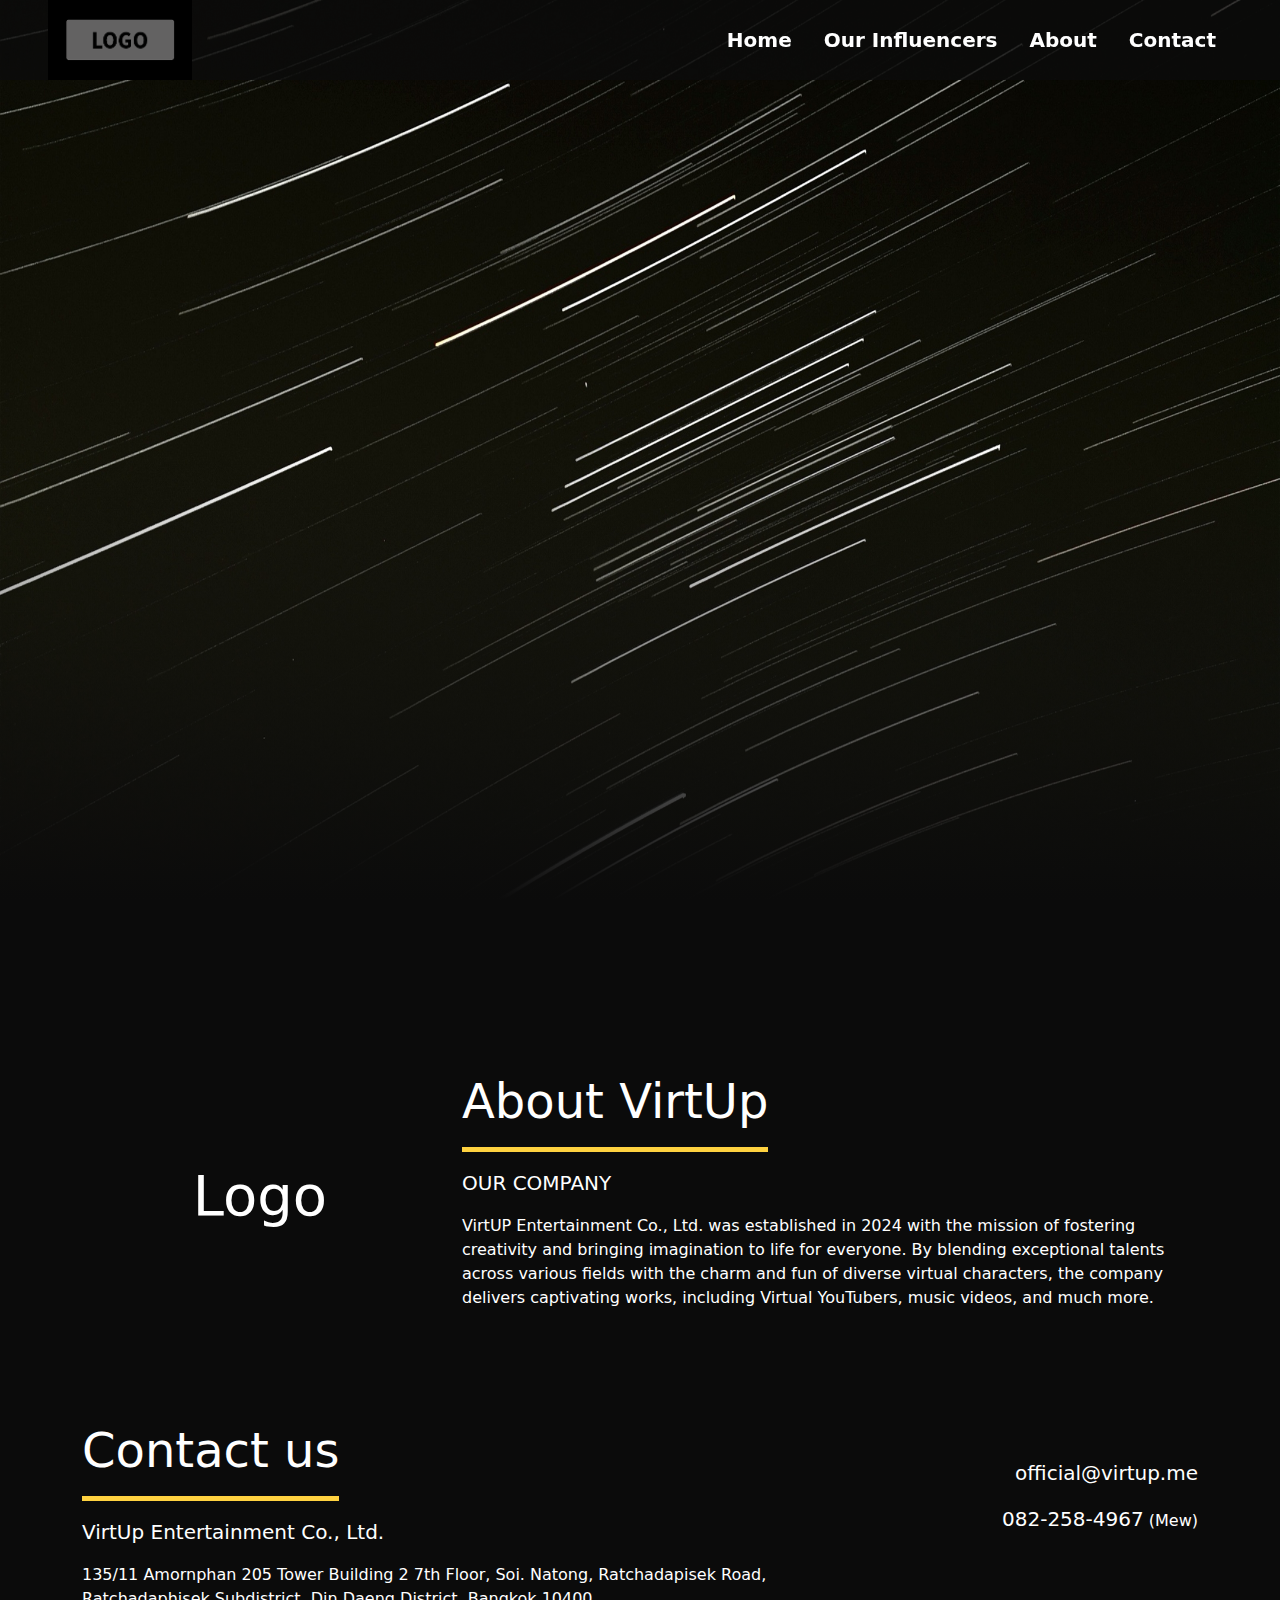
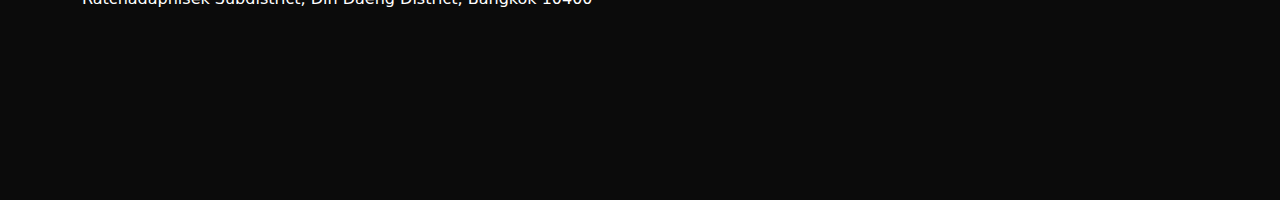
==== index.html @ e69d3a63 "Init project" ====
<!DOCTYPE html>
<html lang="en">
<head>
    <meta charset="UTF-8">
    <meta name="viewport" content="width=device-width, initial-scale=1.0">
    <title>Test</title>
    <link rel="stylesheet" type="text/css" href="src/css/bootstrap.min.css" />
    <link rel="stylesheet" type="text/css" href="src/css/icons/font/bootstrap-icons.min.css" />
    <link rel="stylesheet" type="text/css" href="src/css/extended.css" />
</head>
<body>
    <div class="position-fixed w-100" style="z-index:5;">
        <div class="px-md-5 px-2 d-flex flex-row justify-content-between" id="navbar">
            <div class="d-block">
                <div class="d-flex flex-column h-100 justify-content-center">
                    <img src="src/images/logo.png" alt="logo" class="logo" />
                </div>
            </div>
            <div class="d-md-block d-none">
                <div class="d-flex flex-row h-100">
                    <a href="javascript:void(0)" class="d-block menu-btn">
                        <div class="d-flex flex-column h-100 justify-content-center">
                            <div class="d-block mx-3 menu-text">Home</div>
                        </div>
                        <div class="overlay-menu-btn"></div>
                    </a>
                    <a href="javascript:void(0)" class="d-block menu-btn">
                        <div class="d-flex flex-column h-100 justify-content-center">
                            <div class="d-block mx-3 menu-text">Our Influencers</div>
                        </div>
                        <div class="overlay-menu-btn"></div>
                    </a>
                    <a href="javascript:void(0)" class="d-block menu-btn">
                        <div class="d-flex flex-column h-100 justify-content-center">
                            <div class="d-block mx-3 menu-text">About</div>
                        </div>
                        <div class="overlay-menu-btn"></div>
                    </a>
                    <a href="javascript:void(0)" class="d-block menu-btn">
                        <div class="d-flex flex-column h-100 justify-content-center">
                            <div class="d-block mx-3 menu-text">Contact</div>
                        </div>
                        <div class="overlay-menu-btn"></div>
                    </a>
                </div>
            </div>
            <div class="d-md-none d-block">
                <div class="d-flex flex-column h-100 justify-content-center">
                    <img src="src/images/hamburger_menu.png" alt="menu" class="hamburger_menu" id="hamburger_menu" />
                </div>
            </div>
        </div>
    </div>
    <div id="banner" class="d-flex flex-column justify-content-end pb-5 text-center">
        <i class="display-6 bi bi-chevron-down scroll-down-text"></i>
        <small class="scroll-down-text">Scroll Down</small>
    </div>

    <div class="min-vh-100 d-flex flex-column justify-content-center">
        <div class="container-fluid">
            <div class="container-md my-5 text-white">
                <div class="row">
                    <div class="col-md-4 my-auto">
                        <div class="d-flex flex-column justify-content-center">
                            <h1 class="display-4 text-center">Logo</h1>
                        </div>
                    </div>
                    <div class="col-md-8 my-auto">
                        <div class="d-flex flex-column justify-content-center">
                            <h1 class="display-5 pb-3 mb-3 header">About VirtUp</h1>
                            <p class="lead">OUR COMPANY</p>
                            <p>VirtUP Entertainment Co., Ltd. was established in 2024 with the mission of fostering creativity and bringing imagination to life for everyone. By blending exceptional talents across various fields with the charm and fun of diverse virtual characters, the company delivers captivating works, including Virtual YouTubers, music videos, and much more.</p>
                        </div>
                    </div>
                </div>
            </div>
        </div>
    
        <div class="container-fluid">
            <div class="container-md my-5 text-white">
                <div class="row">
                    <div class="col-md-8 my-auto">
                        <div class="d-flex flex-column justify-content-center">
                            <h1 class="display-5 pb-3 mb-3 header">Contact us</h1>
                            <p class="lead">VirtUp Entertainment Co., Ltd.</p>
                            <p>
                                135/11 Amornphan 205 Tower Building 2
                                7th Floor, Soi. Natong, Ratchadapisek Road,
                                Ratchadaphisek Subdistrict, Din Daeng District,
                                Bangkok 10400
                            </p>
                        </div>
                    </div>
                    <div class="col-md-4 my-auto">
                        <div class="d-flex flex-column justify-content-center">
                            <p class="text-md-end text-start"><span class="lead"><i class="bi bi-envelope accented me-2"></i>official@virtup.me</span></p>
                            <p class="text-md-end text-start"><span class="lead"><i class="bi bi-telephone accented me-2"></i>082-258-4967</span>&nbsp;(Mew)</p>
                            <p class="text-md-end text-center">
                                <a href="javascript:void(0)" role="button" class="btn btn-outline-primary rounded-circle border-0"><i class="bi bi-facebook fs-4"></i></a>
                                <a href="javascript:void(0)" role="button" class="btn btn-outline-light rounded-circle border-0"><i class="bi bi-twitter-x fs-4"></i></a>
                                <a href="javascript:void(0)" role="button" class="btn btn-outline-danger rounded-circle border-0"><i class="bi bi-youtube fs-4"></i></a>
                            </p>
                        </div>
                    </div>
                </div>
            </div>
        </div>
    </div>
    

</body>
<script src="src/js/bootstrap.min.js"></script>
</html>
---- src/css/extended.css ----
body {
    background-color: rgb(11,11,11);
}

div#banner{
    width: 100%;
    height: 100vh;
    background-image: linear-gradient(to bottom, rgba(255, 255, 255, 0) 50%, rgba(11, 11, 11, 1)), url("../images/test.jpg");
    background-size: cover;
    background-position: center;
    z-index: -1;
}

.scroll-down-text {
    color: transparent;
    transition: color 0.25s ease-in-out;
}

div#banner:hover .scroll-down-text{
    color: white;
}

div#navbar {
    background: rgba(11,11,11,0.8);
}

.logo {
    height: 5rem;
    width: auto;
    filter: invert(1);
}

.hamburger_menu {
    height: 2.5rem;
    width: auto;
}

.header {
    border-bottom: 5px solid rgb(255, 210, 64);
    width: fit-content;
}

.menu-btn {
    color: white;
    font-weight: 600;
    position: relative;
    padding: 1rem 0;
    text-decoration: none;
}

.menu-text {
    font-size: 1.25rem;
    text-decoration: none;
}

.overlay-menu-btn {
    position: absolute;
    pointer-events: none;
    height: 100%;
    width: 0%;
    top: 0;
    border-bottom: 5px solid rgb(255, 210, 64);
    transition: width 0.25s ease-in-out;
}

.menu-btn:hover .overlay-menu-btn {
    width: 100%;
}

.accented {
    color: rgb(255, 210, 64);
}
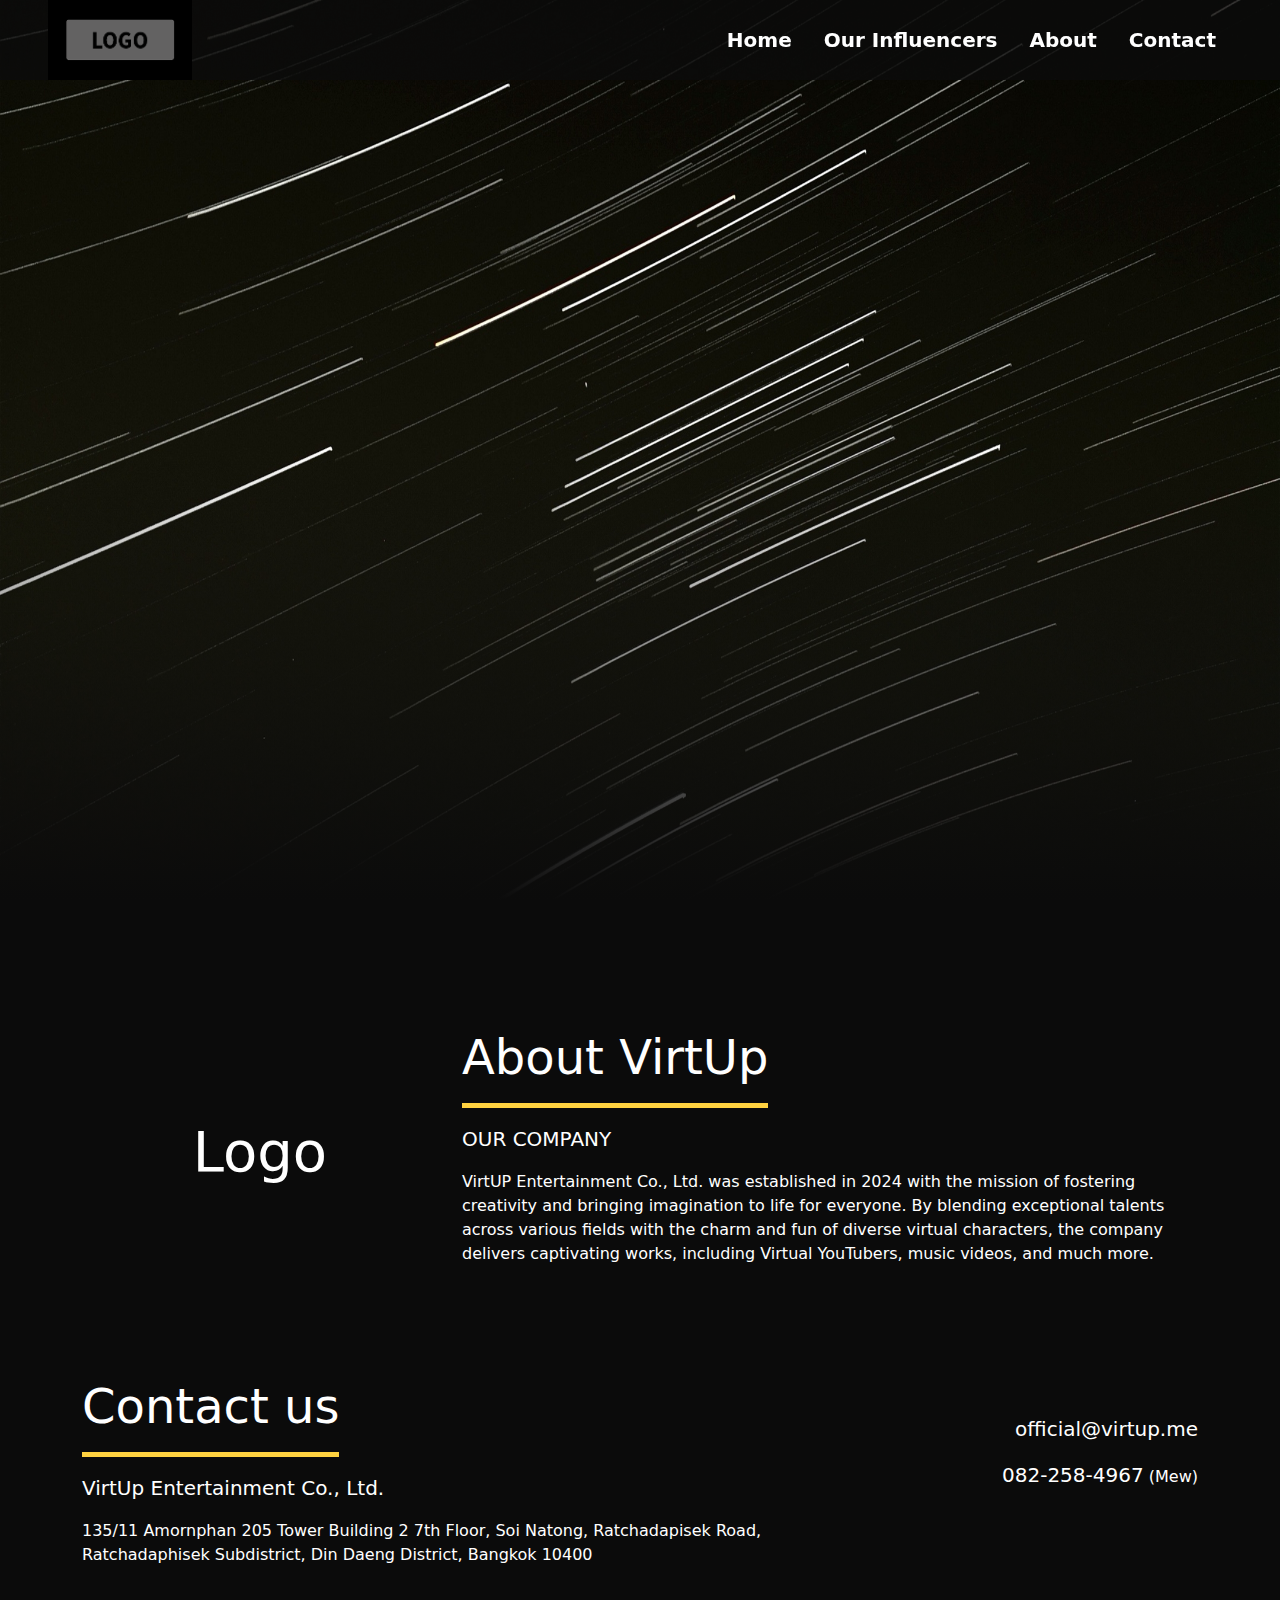
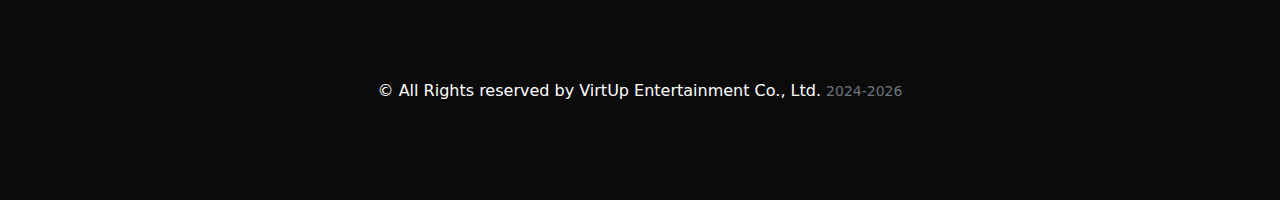
==== commit 65a38e86: "WIP" ====
--- a/index.html
+++ b/index.html
@@ -30,13 +30,13 @@
                         </div>
                         <div class="overlay-menu-btn"></div>
                     </a>
-                    <a href="javascript:void(0)" class="d-block menu-btn">
+                    <a href="#about" class="d-block menu-btn">
                         <div class="d-flex flex-column h-100 justify-content-center">
                             <div class="d-block mx-3 menu-text">About</div>
                         </div>
                         <div class="overlay-menu-btn"></div>
                     </a>
-                    <a href="javascript:void(0)" class="d-block menu-btn">
+                    <a href="#contact" class="d-block menu-btn">
                         <div class="d-flex flex-column h-100 justify-content-center">
                             <div class="d-block mx-3 menu-text">Contact</div>
                         </div>
@@ -56,9 +56,9 @@
         <small class="scroll-down-text">Scroll Down</small>
     </div>
 
-    <div class="min-vh-100 d-flex flex-column justify-content-center">
-        <div class="container-fluid">
-            <div class="container-md my-5 text-white">
+    <div class="min-vh-100 d-flex flex-column justify-content-center" name="content">
+        <div class="container-fluid" id="about">
+            <div class="container-md my-md-5 my-2 text-white">
                 <div class="row">
                     <div class="col-md-4 my-auto">
                         <div class="d-flex flex-column justify-content-center">
@@ -76,8 +76,8 @@
             </div>
         </div>
     
-        <div class="container-fluid">
-            <div class="container-md my-5 text-white">
+        <div class="container-fluid" id="contact">
+            <div class="container-md my-md-5 my-2 text-white">
                 <div class="row">
                     <div class="col-md-8 my-auto">
                         <div class="d-flex flex-column justify-content-center">
@@ -85,7 +85,7 @@
                             <p class="lead">VirtUp Entertainment Co., Ltd.</p>
                             <p>
                                 135/11 Amornphan 205 Tower Building 2
-                                7th Floor, Soi. Natong, Ratchadapisek Road,
+                                7th Floor, Soi Natong, Ratchadapisek Road,
                                 Ratchadaphisek Subdistrict, Din Daeng District,
                                 Bangkok 10400
                             </p>
@@ -105,9 +105,16 @@
                 </div>
             </div>
         </div>
+
+        <p class="text-white text-center mt-md-5 mt-2">&copy;&nbsp;All Rights reserved by VirtUp Entertainment Co., Ltd. <small class="text-secondary">2024-<span id="presentYear">Present</span></small></p>
     </div>
     
-
 </body>
 <script src="src/js/bootstrap.min.js"></script>
+<script>
+    const presentYear = document.getElementById('presentYear');
+    const date = new Date();
+    const year = date.getFullYear();
+    presentYear.innerText = year;
+</script>
 </html>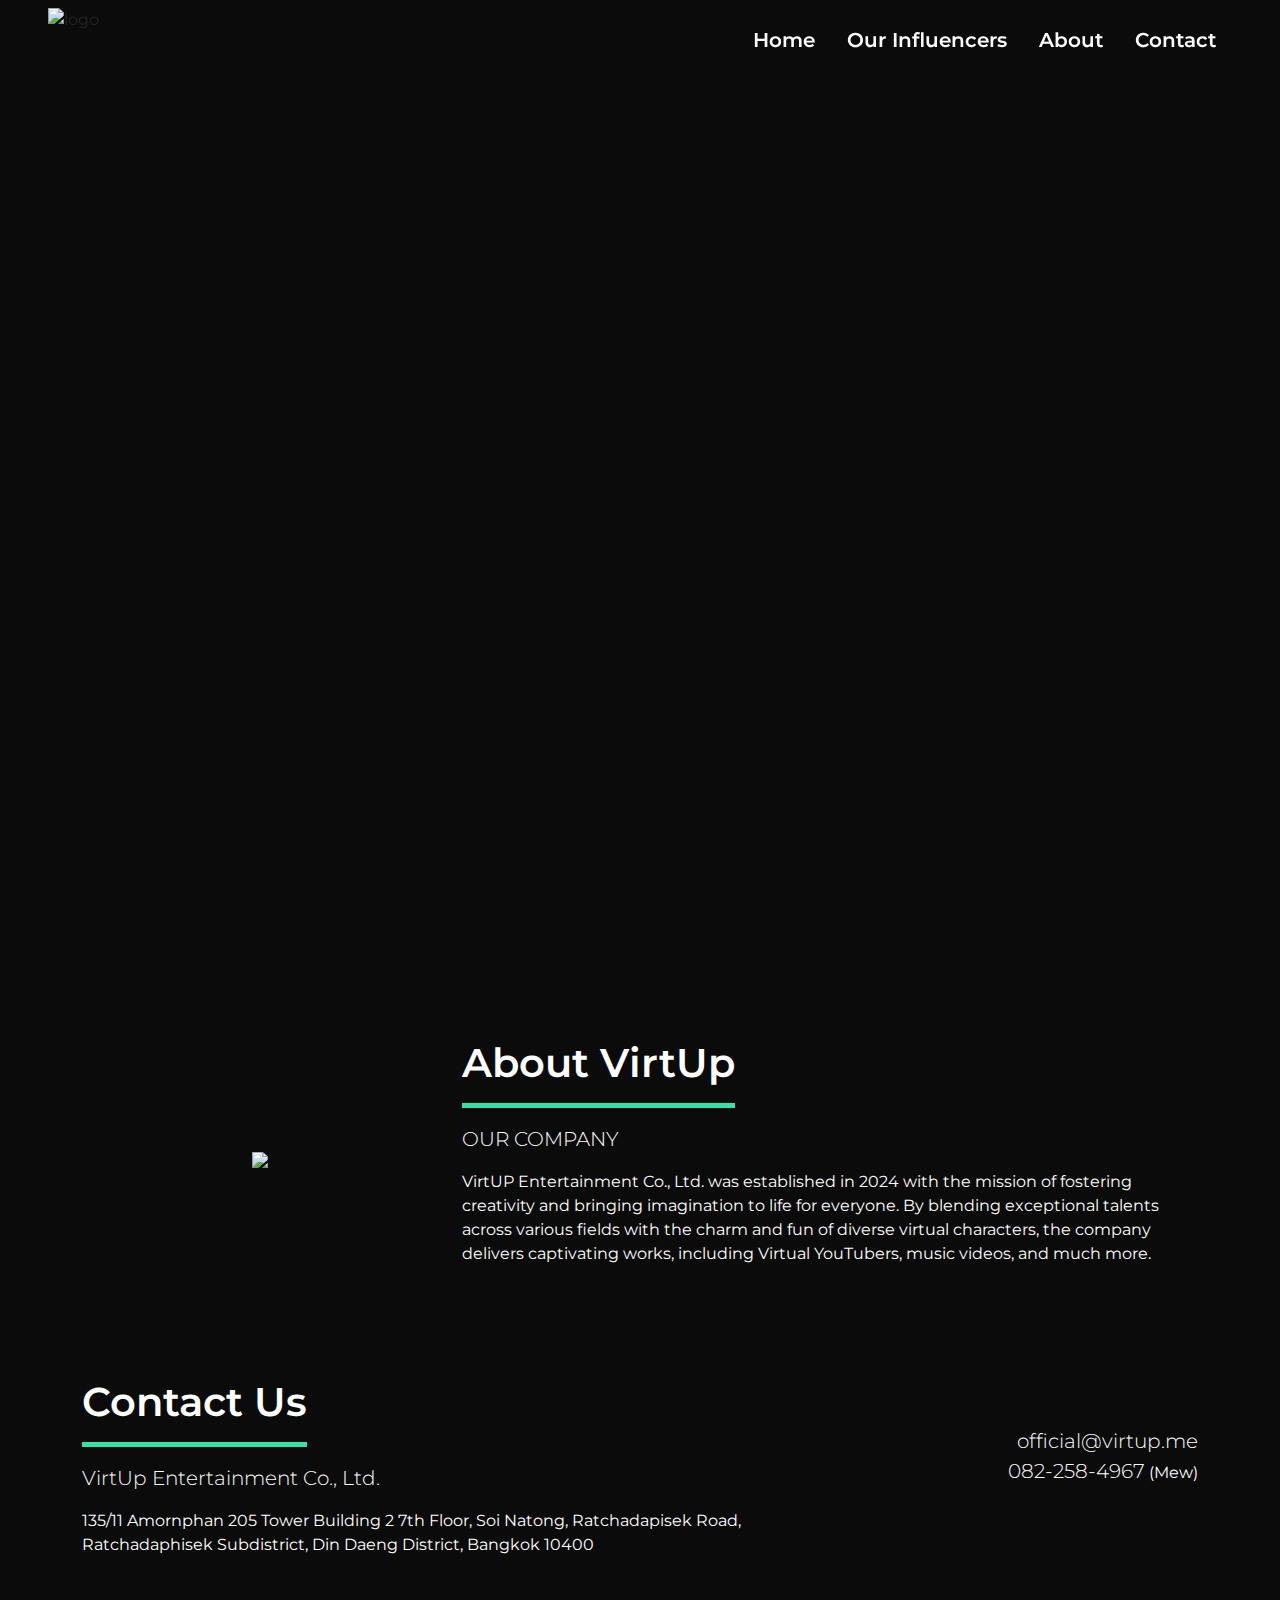
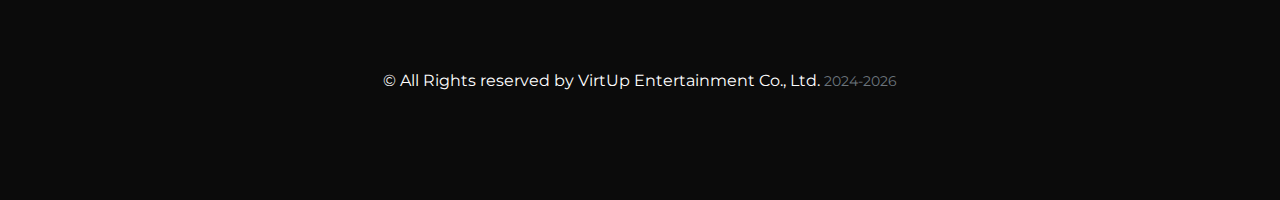
==== commit cdd2cfd8: "V0.1" ====
--- a/index.html
+++ b/index.html
@@ -13,18 +13,18 @@
         <div class="px-md-5 px-2 d-flex flex-row justify-content-between" id="navbar">
             <div class="d-block">
                 <div class="d-flex flex-column h-100 justify-content-center">
-                    <img src="src/images/logo.png" alt="logo" class="logo" />
+                    <img src="https://lucian.solutions/images/4.png" alt="logo" class="logo" loading="lazy" />
                 </div>
             </div>
             <div class="d-md-block d-none">
                 <div class="d-flex flex-row h-100">
-                    <a href="javascript:void(0)" class="d-block menu-btn">
+                    <a href="javascript:void(0)" class="d-block menu-btn" role="button" onclick="goToTop()">
                         <div class="d-flex flex-column h-100 justify-content-center">
                             <div class="d-block mx-3 menu-text">Home</div>
                         </div>
                         <div class="overlay-menu-btn"></div>
                     </a>
-                    <a href="javascript:void(0)" class="d-block menu-btn">
+                    <a href="members" class="d-block menu-btn">
                         <div class="d-flex flex-column h-100 justify-content-center">
                             <div class="d-block mx-3 menu-text">Our Influencers</div>
                         </div>
@@ -46,28 +46,28 @@
             </div>
             <div class="d-md-none d-block">
                 <div class="d-flex flex-column h-100 justify-content-center">
-                    <img src="src/images/hamburger_menu.png" alt="menu" class="hamburger_menu" id="hamburger_menu" />
+                    <img src="src/images/hamburger_menu.png" alt="menu" class="hamburger_menu" id="hamburger_menu" loading="lazy" />
                 </div>
             </div>
         </div>
     </div>
-    <div id="banner" class="d-flex flex-column justify-content-end pb-5 text-center">
+    <div id="banner" class="d-flex flex-column justify-content-end pb-5 text-center banner">
         <i class="display-6 bi bi-chevron-down scroll-down-text"></i>
         <small class="scroll-down-text">Scroll Down</small>
     </div>
 
     <div class="min-vh-100 d-flex flex-column justify-content-center" name="content">
-        <div class="container-fluid" id="about">
+        <div class="container-fluid content-scroll" id="about">
             <div class="container-md my-md-5 my-2 text-white">
                 <div class="row">
                     <div class="col-md-4 my-auto">
                         <div class="d-flex flex-column justify-content-center">
-                            <h1 class="display-4 text-center">Logo</h1>
+                            <h1 class="display-6 text-center"><img src="https://lucian.solutions/images/4.png" class="logo-about" loading="lazy" /></h1>
                         </div>
                     </div>
                     <div class="col-md-8 my-auto">
                         <div class="d-flex flex-column justify-content-center">
-                            <h1 class="display-5 pb-3 mb-3 header">About VirtUp</h1>
+                            <h1 class="display-6 pb-3 mb-3 header">About VirtUp</h1>
                             <p class="lead">OUR COMPANY</p>
                             <p>VirtUP Entertainment Co., Ltd. was established in 2024 with the mission of fostering creativity and bringing imagination to life for everyone. By blending exceptional talents across various fields with the charm and fun of diverse virtual characters, the company delivers captivating works, including Virtual YouTubers, music videos, and much more.</p>
                         </div>
@@ -76,12 +76,12 @@
             </div>
         </div>
     
-        <div class="container-fluid" id="contact">
+        <div class="container-fluid content-scroll" id="contact">
             <div class="container-md my-md-5 my-2 text-white">
                 <div class="row">
                     <div class="col-md-8 my-auto">
                         <div class="d-flex flex-column justify-content-center">
-                            <h1 class="display-5 pb-3 mb-3 header">Contact us</h1>
+                            <h1 class="display-6 pb-3 mb-3 header">Contact Us</h1>
                             <p class="lead">VirtUp Entertainment Co., Ltd.</p>
                             <p>
                                 135/11 Amornphan 205 Tower Building 2
@@ -93,9 +93,9 @@
                     </div>
                     <div class="col-md-4 my-auto">
                         <div class="d-flex flex-column justify-content-center">
-                            <p class="text-md-end text-start"><span class="lead"><i class="bi bi-envelope accented me-2"></i>official@virtup.me</span></p>
+                            <p class="text-md-end text-start mb-0"><span class="lead"><i class="bi bi-envelope accented me-2"></i>official@virtup.me</span></p>
                             <p class="text-md-end text-start"><span class="lead"><i class="bi bi-telephone accented me-2"></i>082-258-4967</span>&nbsp;(Mew)</p>
-                            <p class="text-md-end text-center">
+                            <p class="text-md-end text-center mb-0">
                                 <a href="javascript:void(0)" role="button" class="btn btn-outline-primary rounded-circle border-0"><i class="bi bi-facebook fs-4"></i></a>
                                 <a href="javascript:void(0)" role="button" class="btn btn-outline-light rounded-circle border-0"><i class="bi bi-twitter-x fs-4"></i></a>
                                 <a href="javascript:void(0)" role="button" class="btn btn-outline-danger rounded-circle border-0"><i class="bi bi-youtube fs-4"></i></a>
@@ -110,7 +110,8 @@
     </div>
     
 </body>
-<script src="src/js/bootstrap.min.js"></script>
+<script type="text/javascript" src="src/js/bootstrap.min.js"></script>
+<script type="text/javascript" src="src/js/extended.js"></script>
 <script>
     const presentYear = document.getElementById('presentYear');
     const date = new Date();
--- a/src/css/extended.css
+++ b/src/css/extended.css
@@ -1,14 +1,32 @@
+@font-face {
+    font-family: "Monserrat";
+    src: url("../fonts/Montserrat-VariableFont_wght.ttf");
+}
+
+:root {
+    --accented-color: rgb(50, 227, 168);
+    --dark: rgba(11, 11, 11, 1);
+}
+
 body {
     background-color: rgb(11,11,11);
+    font-family: "Monserrat", sans-serif;
+}
+
+div.banner {
+    width: 100%;
+    height: 100vh;
+    background-size: cover;
+    background-position: center;
+    z-index: -1;
 }
 
 div#banner{
-    width: 100%;
-    height: 100vh;
-    background-image: linear-gradient(to bottom, rgba(255, 255, 255, 0) 50%, rgba(11, 11, 11, 1)), url("../images/test.jpg");
-    background-size: cover;
-    background-position: center;
-    z-index: -1;
+    background-image: linear-gradient(to bottom, rgba(255, 255, 255, 0) 50%, var(--dark)), url("https://lucian.solutions/images/303.png");
+}
+
+div#banner2 {
+    background-image: linear-gradient(to bottom, rgba(255, 255, 255, 0) 50%, var(--dark)), url("https://lucian.solutions/images/301.png");
 }
 
 .scroll-down-text {
@@ -16,18 +34,42 @@
     transition: color 0.25s ease-in-out;
 }
 
-div#banner:hover .scroll-down-text{
+div.banner:hover .scroll-down-text{
     color: white;
 }
 
 div#navbar {
-    background: rgba(11,11,11,0.8);
+    background-color: rgba(11,11,11,0.8);
+}
+
+#loading {
+    -webkit-animation: spin 2s ease-in-out infinite;
+    animation: spin 2s ease-in-out infinite;
+}
+
+@-webkit-keyframes spin {
+    0% { -webkit-transform: rotate(0deg); }
+    100% { -webkit-transform: rotate(360deg); }
+  }
+  
+@keyframes spin {
+    0% { transform: rotate(0deg); }
+    100% { transform: rotate(360deg); }
+  }
+
+.content-scroll {
+    scroll-margin-top: 3rem;
 }
 
 .logo {
     height: 5rem;
     width: auto;
-    filter: invert(1);
+    padding: 0.5rem 0;
+}
+
+.logo-about {
+    width: 100%;
+    height: auto;
 }
 
 .hamburger_menu {
@@ -36,8 +78,9 @@
 }
 
 .header {
-    border-bottom: 5px solid rgb(255, 210, 64);
+    border-bottom: 5px solid var(--accented-color);
     width: fit-content;
+    font-weight: 600;
 }
 
 .menu-btn {
@@ -59,7 +102,7 @@
     height: 100%;
     width: 0%;
     top: 0;
-    border-bottom: 5px solid rgb(255, 210, 64);
+    border-bottom: 5px solid var(--accented-color);
     transition: width 0.25s ease-in-out;
 }
 
@@ -68,5 +111,5 @@
 }
 
 .accented {
-    color: rgb(255, 210, 64);
+    color: var(--accented-color);
 }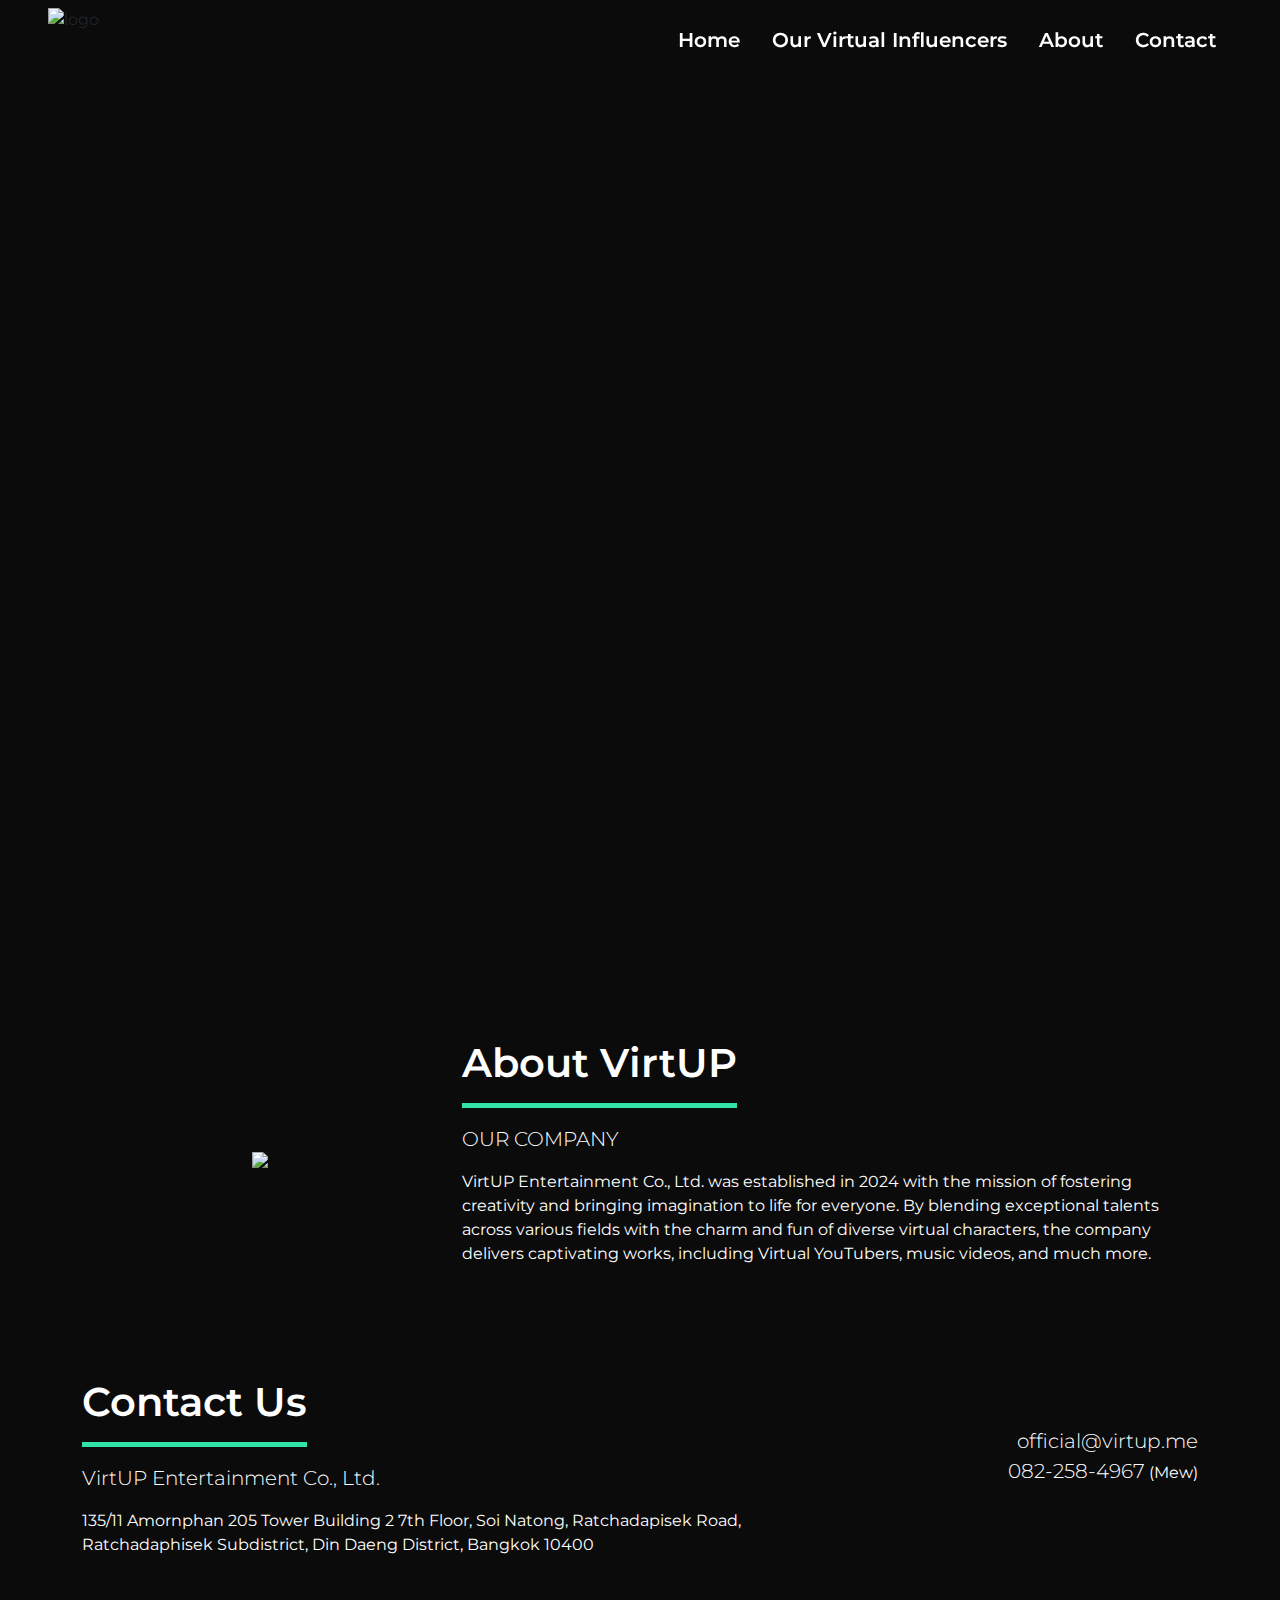
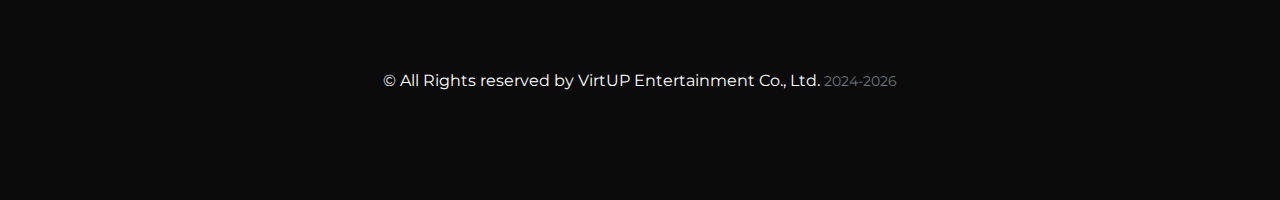
==== commit 05b4140f: "V0.2" ====
--- a/index.html
+++ b/index.html
@@ -10,7 +10,7 @@
 </head>
 <body>
     <div class="position-fixed w-100" style="z-index:5;">
-        <div class="px-md-5 px-2 d-flex flex-row justify-content-between" id="navbar">
+        <div class="px-md-5 px-4 d-flex flex-row justify-content-between navbar-custom">
             <div class="d-block">
                 <div class="d-flex flex-column h-100 justify-content-center">
                     <img src="https://lucian.solutions/images/4.png" alt="logo" class="logo" loading="lazy" />
@@ -24,9 +24,9 @@
                         </div>
                         <div class="overlay-menu-btn"></div>
                     </a>
-                    <a href="members" class="d-block menu-btn">
+                    <a href="virtual-influencers" class="d-block menu-btn">
                         <div class="d-flex flex-column h-100 justify-content-center">
-                            <div class="d-block mx-3 menu-text">Our Influencers</div>
+                            <div class="d-block mx-3 menu-text">Our Virtual Influencers</div>
                         </div>
                         <div class="overlay-menu-btn"></div>
                     </a>
@@ -44,13 +44,32 @@
                     </a>
                 </div>
             </div>
-            <div class="d-md-none d-block">
+            <div class="d-md-none d-block" role="button" onclick="toggleMobileNav()">
                 <div class="d-flex flex-column h-100 justify-content-center">
                     <img src="src/images/hamburger_menu.png" alt="menu" class="hamburger_menu" id="hamburger_menu" loading="lazy" />
                 </div>
             </div>
         </div>
+        <div class="px-md-5 px-4 py-2 d-md-none hideMenu" id="mobileNav">
+            <div class="d-flex flex-row justify-content-end">
+                <div class="navbar-custom rounded-3">
+                    <a href="javascript:void(0)" role="button" class="text-white text-decoration-none" role="button" onclick="goToTop();toggleMobileNav();">
+                        <div class="d-block mobile-nav-item text-end">Home</div>
+                    </a>
+                    <a href="virtual-influencers" class="text-white text-decoration-none" onclick="toggleMobileNav();">
+                        <div class="d-block mobile-nav-item text-end">Our Virtual Influencers</div>
+                    </a>
+                    <a href="#about" class="text-white text-decoration-none" onclick="toggleMobileNav();">
+                        <div class="d-block mobile-nav-item text-end">About</div>
+                    </a>
+                    <a href="#contact" class="text-white text-decoration-none" onclick="toggleMobileNav();">
+                        <div class="d-block mobile-nav-item text-end">Contact</div>
+                    </a>
+                </div>
+            </div>
+        </div>
     </div>
+
     <div id="banner" class="d-flex flex-column justify-content-end pb-5 text-center banner">
         <i class="display-6 bi bi-chevron-down scroll-down-text"></i>
         <small class="scroll-down-text">Scroll Down</small>
@@ -67,7 +86,7 @@
                     </div>
                     <div class="col-md-8 my-auto">
                         <div class="d-flex flex-column justify-content-center">
-                            <h1 class="display-6 pb-3 mb-3 header">About VirtUp</h1>
+                            <h1 class="display-6 pb-3 mb-3 header">About VirtUP</h1>
                             <p class="lead">OUR COMPANY</p>
                             <p>VirtUP Entertainment Co., Ltd. was established in 2024 with the mission of fostering creativity and bringing imagination to life for everyone. By blending exceptional talents across various fields with the charm and fun of diverse virtual characters, the company delivers captivating works, including Virtual YouTubers, music videos, and much more.</p>
                         </div>
@@ -82,7 +101,7 @@
                     <div class="col-md-8 my-auto">
                         <div class="d-flex flex-column justify-content-center">
                             <h1 class="display-6 pb-3 mb-3 header">Contact Us</h1>
-                            <p class="lead">VirtUp Entertainment Co., Ltd.</p>
+                            <p class="lead">VirtUP Entertainment Co., Ltd.</p>
                             <p>
                                 135/11 Amornphan 205 Tower Building 2
                                 7th Floor, Soi Natong, Ratchadapisek Road,
@@ -106,12 +125,13 @@
             </div>
         </div>
 
-        <p class="text-white text-center mt-md-5 mt-2">&copy;&nbsp;All Rights reserved by VirtUp Entertainment Co., Ltd. <small class="text-secondary">2024-<span id="presentYear">Present</span></small></p>
+        <p class="text-white text-center mt-md-5 mt-2">&copy;&nbsp;All Rights reserved by VirtUP Entertainment Co., Ltd. <small class="text-secondary">2024-<span id="presentYear">Present</span></small></p>
     </div>
     
 </body>
 <script type="text/javascript" src="src/js/bootstrap.min.js"></script>
 <script type="text/javascript" src="src/js/extended.js"></script>
+<script type="text/javascript" src="src/js/mobile_menu.js"></script>
 <script>
     const presentYear = document.getElementById('presentYear');
     const date = new Date();
--- a/src/css/extended.css
+++ b/src/css/extended.css
@@ -38,8 +38,27 @@
     color: white;
 }
 
-div#navbar {
+div.navbar-custom {
     background-color: rgba(11,11,11,0.8);
+}
+
+div.showMenu {
+    opacity: 1;
+    transition: 0.25s ease-in-out;
+    translate: 0 1rem;
+}
+
+div.hideMenu {
+    opacity: 0;
+    pointer-events: none;
+    transition: 0.25s ease-in-out;
+}
+
+.mobile-nav-item {
+    font-size: 1.25rem;
+    padding: 0.75rem 1.5rem;
+    font-weight: 600;
+    border-right: 5px solid var(--accented-color);
 }
 
 #loading {
@@ -50,12 +69,12 @@
 @-webkit-keyframes spin {
     0% { -webkit-transform: rotate(0deg); }
     100% { -webkit-transform: rotate(360deg); }
-  }
+}
   
 @keyframes spin {
     0% { transform: rotate(0deg); }
     100% { transform: rotate(360deg); }
-  }
+}
 
 .content-scroll {
     scroll-margin-top: 3rem;
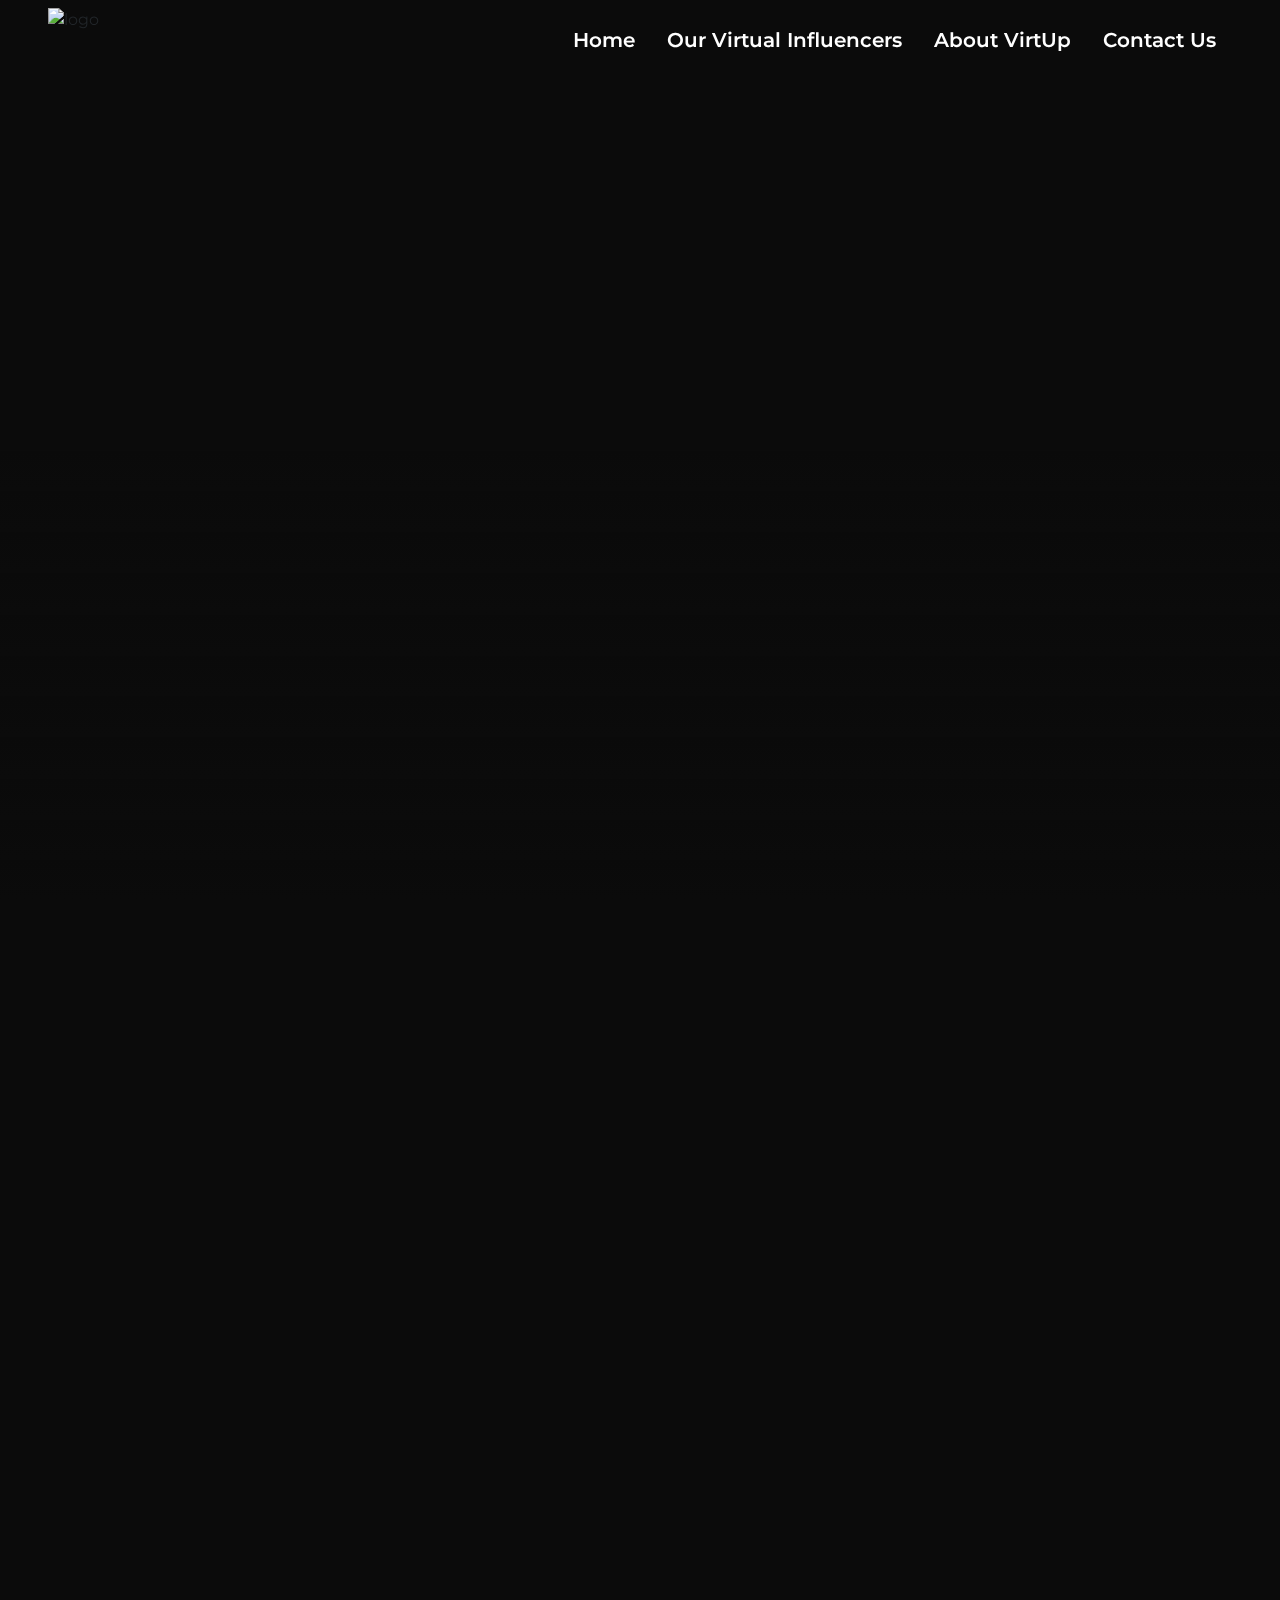
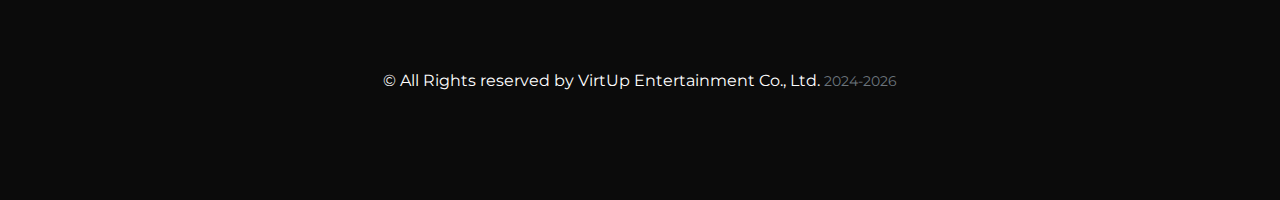
==== commit 001a78c2: "V0.3" ====
--- a/index.html
+++ b/index.html
@@ -11,7 +11,7 @@
 <body>
     <div class="position-fixed w-100" style="z-index:5;">
         <div class="px-md-5 px-4 d-flex flex-row justify-content-between navbar-custom">
-            <div class="d-block">
+            <div class="d-block" role="button" onclick="goToTop()">
                 <div class="d-flex flex-column h-100 justify-content-center">
                     <img src="https://lucian.solutions/images/4.png" alt="logo" class="logo" loading="lazy" />
                 </div>
@@ -32,13 +32,13 @@
                     </a>
                     <a href="#about" class="d-block menu-btn">
                         <div class="d-flex flex-column h-100 justify-content-center">
-                            <div class="d-block mx-3 menu-text">About</div>
+                            <div class="d-block mx-3 menu-text">About VirtUp</div>
                         </div>
                         <div class="overlay-menu-btn"></div>
                     </a>
                     <a href="#contact" class="d-block menu-btn">
                         <div class="d-flex flex-column h-100 justify-content-center">
-                            <div class="d-block mx-3 menu-text">Contact</div>
+                            <div class="d-block mx-3 menu-text">Contact Us</div>
                         </div>
                         <div class="overlay-menu-btn"></div>
                     </a>
@@ -60,23 +60,23 @@
                         <div class="d-block mobile-nav-item text-end">Our Virtual Influencers</div>
                     </a>
                     <a href="#about" class="text-white text-decoration-none" onclick="toggleMobileNav();">
-                        <div class="d-block mobile-nav-item text-end">About</div>
+                        <div class="d-block mobile-nav-item text-end">About VirtUp</div>
                     </a>
                     <a href="#contact" class="text-white text-decoration-none" onclick="toggleMobileNav();">
-                        <div class="d-block mobile-nav-item text-end">Contact</div>
+                        <div class="d-block mobile-nav-item text-end">Contact Us</div>
                     </a>
                 </div>
             </div>
         </div>
     </div>
 
-    <div id="banner" class="d-flex flex-column justify-content-end pb-5 text-center banner">
+    <div id="banner" class="d-flex flex-column justify-content-end pb-5 text-center banner fade-in-onload">
         <i class="display-6 bi bi-chevron-down scroll-down-text"></i>
         <small class="scroll-down-text">Scroll Down</small>
     </div>
 
     <div class="min-vh-100 d-flex flex-column justify-content-center" name="content">
-        <div class="container-fluid content-scroll" id="about">
+        <div class="container-fluid content-scroll fade-in" id="about">
             <div class="container-md my-md-5 my-2 text-white">
                 <div class="row">
                     <div class="col-md-4 my-auto">
@@ -86,22 +86,22 @@
                     </div>
                     <div class="col-md-8 my-auto">
                         <div class="d-flex flex-column justify-content-center">
-                            <h1 class="display-6 pb-3 mb-3 header">About VirtUP</h1>
+                            <h1 class="display-6 pb-3 mb-3 header">About VirtUp</h1>
                             <p class="lead">OUR COMPANY</p>
-                            <p>VirtUP Entertainment Co., Ltd. was established in 2024 with the mission of fostering creativity and bringing imagination to life for everyone. By blending exceptional talents across various fields with the charm and fun of diverse virtual characters, the company delivers captivating works, including Virtual YouTubers, music videos, and much more.</p>
+                            <p>VirtUp Entertainment Co., Ltd. was established in 2024 with the mission of fostering creativity and bringing imagination to life for everyone. By blending exceptional talents across various fields with the charm and fun of diverse virtual characters, the company delivers captivating works, including Virtual YouTubers, music videos, and much more.</p>
                         </div>
                     </div>
                 </div>
             </div>
         </div>
     
-        <div class="container-fluid content-scroll" id="contact">
+        <div class="container-fluid content-scroll fade-in" id="contact">
             <div class="container-md my-md-5 my-2 text-white">
                 <div class="row">
                     <div class="col-md-8 my-auto">
                         <div class="d-flex flex-column justify-content-center">
                             <h1 class="display-6 pb-3 mb-3 header">Contact Us</h1>
-                            <p class="lead">VirtUP Entertainment Co., Ltd.</p>
+                            <p class="lead">VirtUp Entertainment Co., Ltd.</p>
                             <p>
                                 135/11 Amornphan 205 Tower Building 2
                                 7th Floor, Soi Natong, Ratchadapisek Road,
@@ -125,11 +125,12 @@
             </div>
         </div>
 
-        <p class="text-white text-center mt-md-5 mt-2">&copy;&nbsp;All Rights reserved by VirtUP Entertainment Co., Ltd. <small class="text-secondary">2024-<span id="presentYear">Present</span></small></p>
+        <p class="text-white text-center mt-md-5 mt-2">&copy;&nbsp;All Rights reserved by VirtUp Entertainment Co., Ltd. <small class="text-secondary">2024-<span id="presentYear">Present</span></small></p>
     </div>
     
 </body>
 <script type="text/javascript" src="src/js/bootstrap.min.js"></script>
+<script type="text/javascript" src="src/js/jquery.min.js"></script>
 <script type="text/javascript" src="src/js/extended.js"></script>
 <script type="text/javascript" src="src/js/mobile_menu.js"></script>
 <script>
@@ -137,5 +138,31 @@
     const date = new Date();
     const year = date.getFullYear();
     presentYear.innerText = year;
+
+    $("#banner").ready(function() {
+        $('.fade-in-onload').each(function() {
+            var top_of_element = $(this).offset().top;
+            var bottom_of_element = $(this).offset().top + $(this).outerHeight();
+            var bottom_of_screen = $(window).scrollTop() + $(window).innerHeight();
+            var top_of_screen = $(window).scrollTop();
+
+            if ((bottom_of_screen > top_of_element) && (top_of_screen < bottom_of_element) && !$(this).hasClass('is-visible')) {
+                $(this).addClass('is-visible');
+            }
+        });
+    });
+
+    $(window).scroll(function() {
+        $('.fade-in').each(function() {
+            var top_of_element = $(this).offset().top;
+            var bottom_of_element = $(this).offset().top + $(this).outerHeight();
+            var bottom_of_screen = $(window).scrollTop() + $(window).innerHeight();
+            var top_of_screen = $(window).scrollTop();
+
+            if ((bottom_of_screen > top_of_element) && (top_of_screen < bottom_of_element) && !$(this).hasClass('is-visible')) {
+                $(this).addClass('is-visible');
+            }
+        });
+    });
 </script>
 </html>--- a/src/css/extended.css
+++ b/src/css/extended.css
@@ -131,4 +131,31 @@
 
 .accented {
     color: var(--accented-color);
+}
+
+.fade-in {
+    opacity: 0;
+    transform: translateY(5vh);
+    visibility: hidden;
+    transition: opacity 0.85s ease-out, transform 1.25s ease-out;
+    will-change: opacity, visibility;
+}
+
+.fade-in.is-visible {
+    opacity: 1;
+    transform: none;
+    visibility: visible;
+}
+
+.fade-in-onload {
+    opacity: 0;
+    visibility: hidden;
+    transition: opacity 0.85s ease-out;
+    will-change: opacity, visibility;
+}
+
+.fade-in-onload.is-visible {
+    opacity: 1;
+    transform: none;
+    visibility: visible;
 }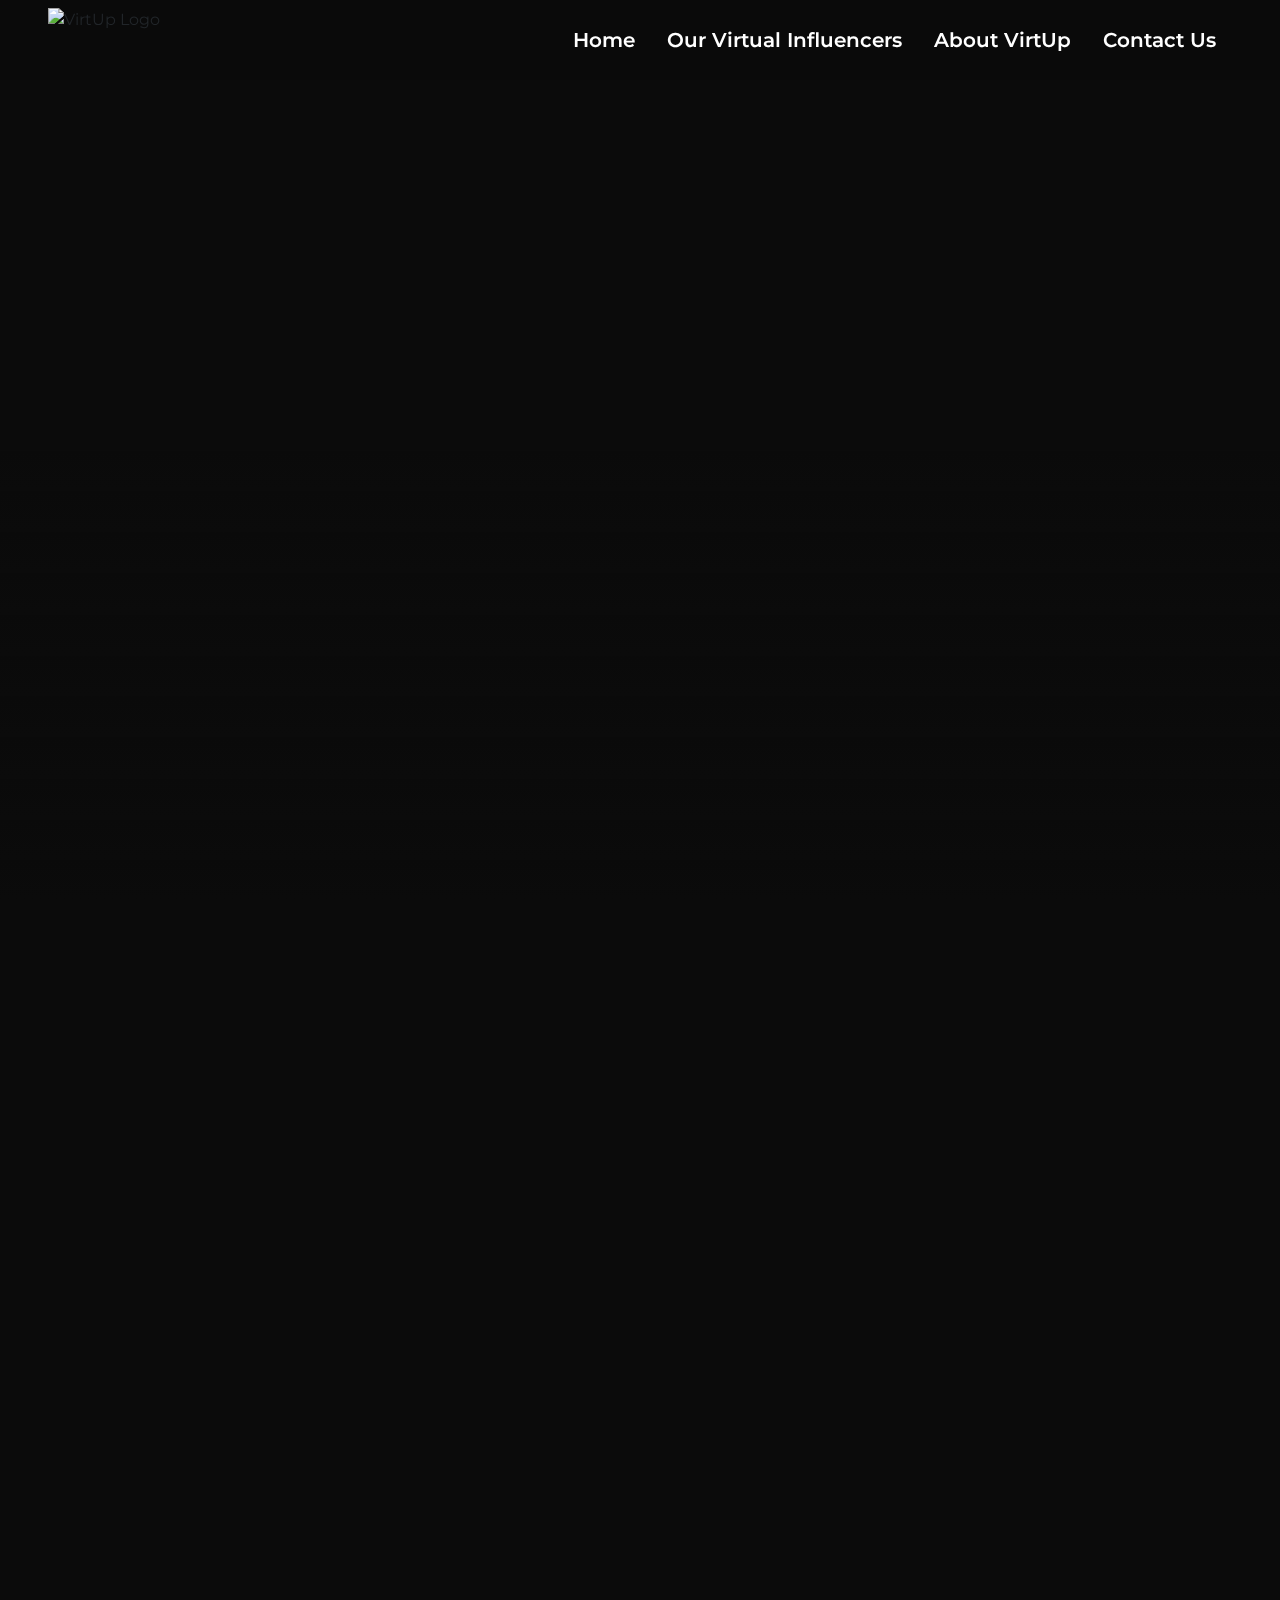
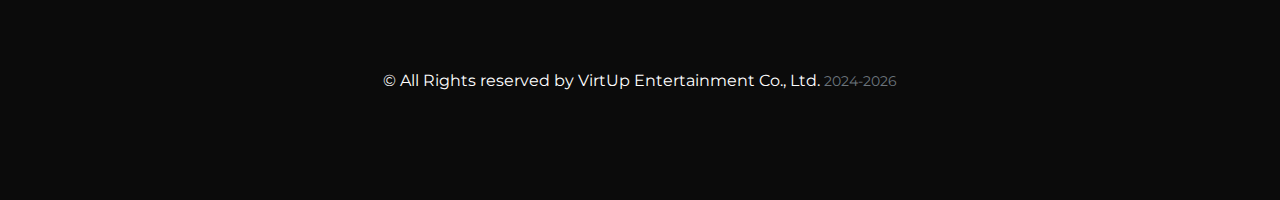
==== commit cb8e2fda: "WIP" ====
--- a/index.html
+++ b/index.html
@@ -1,9 +1,34 @@
 <!DOCTYPE html>
 <html lang="en">
 <head>
+    <!-- SEO -->
     <meta charset="UTF-8">
-    <meta name="viewport" content="width=device-width, initial-scale=1.0">
-    <title>Test</title>
+    <meta name="viewport" content="width=device-width, initial-scale=1.0" />
+    
+    <meta name="title" content="VirtUp" />
+    <meta name="application-name" content="VirtUp" />
+    <meta name="og:site_name" content="VirtUp" />
+    <meta name="twitter:title" content="VirtUp" />
+    <meta property="og:title" content="VirtUp" />
+
+    <meta property="og:type" content="website" />
+    
+    <meta name="keywords" content="virtup, vtuber, streamer, entertainment" />
+
+    <meta name="author" content="VirtUp Entertainment Co., Ltd." />
+    <meta name="description" content="VirtUp Entertainment Co., Ltd." />
+    <meta property="og:description" content="VirtUp Entertainment Co., Ltd." />
+    <meta name="twitter:description" content="VirtUp Entertainment Co., Ltd." />
+
+    <meta name="twitter:url" content="https://virtup.me" />
+    <meta name="robots" content="index,follow" />
+
+    <meta name="msapplication-TileColor" content="#32E3A8" />
+    <meta name="theme-color" content="#32E3A8">
+    <meta name="theme-color" media="(prefers-color-scheme: light)" content="#32E3A8" />
+    <meta name="theme-color" media="(prefers-color-scheme: dark)" content="#32E3A8" />
+
+    <title>VirtUp</title>
     <link rel="stylesheet" type="text/css" href="src/css/bootstrap.min.css" />
     <link rel="stylesheet" type="text/css" href="src/css/icons/font/bootstrap-icons.min.css" />
     <link rel="stylesheet" type="text/css" href="src/css/extended.css" />
@@ -13,7 +38,7 @@
         <div class="px-md-5 px-4 d-flex flex-row justify-content-between navbar-custom">
             <div class="d-block" role="button" onclick="goToTop()">
                 <div class="d-flex flex-column h-100 justify-content-center">
-                    <img src="https://lucian.solutions/images/4.png" alt="logo" class="logo" loading="lazy" />
+                    <img id="menu-logo" class="logo" loading="lazy" />
                 </div>
             </div>
             <div class="d-md-block d-none">
@@ -75,20 +100,20 @@
         <small class="scroll-down-text">Scroll Down</small>
     </div>
 
-    <div class="min-vh-100 d-flex flex-column justify-content-center" name="content">
+    <div class="min-vh-100 d-flex flex-column justify-content-center" id="content" name="content">
         <div class="container-fluid content-scroll fade-in" id="about">
             <div class="container-md my-md-5 my-2 text-white">
                 <div class="row">
                     <div class="col-md-4 my-auto">
                         <div class="d-flex flex-column justify-content-center">
-                            <h1 class="display-6 text-center"><img src="https://lucian.solutions/images/4.png" class="logo-about" loading="lazy" /></h1>
+                            <h1 class="display-6 text-center"><img id="about-logo" class="logo-about" loading="lazy" /></h1>
                         </div>
                     </div>
                     <div class="col-md-8 my-auto">
                         <div class="d-flex flex-column justify-content-center">
-                            <h1 class="display-6 pb-3 mb-3 header">About VirtUp</h1>
-                            <p class="lead">OUR COMPANY</p>
-                            <p>VirtUp Entertainment Co., Ltd. was established in 2024 with the mission of fostering creativity and bringing imagination to life for everyone. By blending exceptional talents across various fields with the charm and fun of diverse virtual characters, the company delivers captivating works, including Virtual YouTubers, music videos, and much more.</p>
+                            <h1 class="display-6 pb-3 mb-3 header" id="about-title"></h1>
+                            <p class="lead" id="about-subtitle"></p>
+                            <p id="about-description"></p>
                         </div>
                     </div>
                 </div>
@@ -100,24 +125,19 @@
                 <div class="row">
                     <div class="col-md-8 my-auto">
                         <div class="d-flex flex-column justify-content-center">
-                            <h1 class="display-6 pb-3 mb-3 header">Contact Us</h1>
-                            <p class="lead">VirtUp Entertainment Co., Ltd.</p>
-                            <p>
-                                135/11 Amornphan 205 Tower Building 2
-                                7th Floor, Soi Natong, Ratchadapisek Road,
-                                Ratchadaphisek Subdistrict, Din Daeng District,
-                                Bangkok 10400
-                            </p>
+                            <h1 class="display-6 pb-3 mb-3 header" id="contact-title"></h1>
+                            <p class="lead" id="contact-subtitle"></p>
+                            <p id="contact-address"></p>
                         </div>
                     </div>
                     <div class="col-md-4 my-auto">
                         <div class="d-flex flex-column justify-content-center">
-                            <p class="text-md-end text-start mb-0"><span class="lead"><i class="bi bi-envelope accented me-2"></i>official@virtup.me</span></p>
-                            <p class="text-md-end text-start"><span class="lead"><i class="bi bi-telephone accented me-2"></i>082-258-4967</span>&nbsp;(Mew)</p>
+                            <p class="text-md-end text-start mb-0"><span class="lead"><i class="bi bi-envelope accented me-2"></i><span id="contact-email"></span></span></p>
+                            <p class="text-md-end text-start"><span class="lead"><i class="bi bi-telephone accented me-2"></i><span id="contact-phone"></span></span>&nbsp;<span id="contact-phone-name"></span></p>
                             <p class="text-md-end text-center mb-0">
-                                <a href="javascript:void(0)" role="button" class="btn btn-outline-primary rounded-circle border-0"><i class="bi bi-facebook fs-4"></i></a>
-                                <a href="javascript:void(0)" role="button" class="btn btn-outline-light rounded-circle border-0"><i class="bi bi-twitter-x fs-4"></i></a>
-                                <a href="javascript:void(0)" role="button" class="btn btn-outline-danger rounded-circle border-0"><i class="bi bi-youtube fs-4"></i></a>
+                                <a href="javascript:void(0)" role="button" id="social-facebook" class="btn btn-outline-primary rounded-circle border-0"><i class="bi bi-facebook fs-4"></i></a>
+                                <a href="javascript:void(0)" role="button" id="social-x" class="btn btn-outline-light rounded-circle border-0"><i class="bi bi-twitter-x fs-4"></i></a>
+                                <a href="javascript:void(0)" role="button" id="social-youtube" class="btn btn-outline-danger rounded-circle border-0"><i class="bi bi-youtube fs-4"></i></a>
                             </p>
                         </div>
                     </div>
@@ -131,6 +151,7 @@
 </body>
 <script type="text/javascript" src="src/js/bootstrap.min.js"></script>
 <script type="text/javascript" src="src/js/jquery.min.js"></script>
+<script type="text/javascript" src="src/js/index.js"></script>
 <script type="text/javascript" src="src/js/extended.js"></script>
 <script type="text/javascript" src="src/js/mobile_menu.js"></script>
 <script>
@@ -138,6 +159,11 @@
     const date = new Date();
     const year = date.getFullYear();
     presentYear.innerText = year;
+
+    $("#content").ready(async () => {
+        await getHomeDetails();    
+    });
+    
 
     $("#banner").ready(function() {
         $('.fade-in-onload').each(function() {
--- a/src/css/extended.css
+++ b/src/css/extended.css
@@ -4,7 +4,7 @@
 }
 
 :root {
-    --accented-color: rgb(50, 227, 168);
+    --accented-color: #32E3A8;
     --dark: rgba(11, 11, 11, 1);
 }
 
@@ -39,7 +39,7 @@
 }
 
 div.navbar-custom {
-    background-color: rgba(11,11,11,0.8);
+    background-color: rgba(11,11,11,0.85);
 }
 
 div.showMenu {
